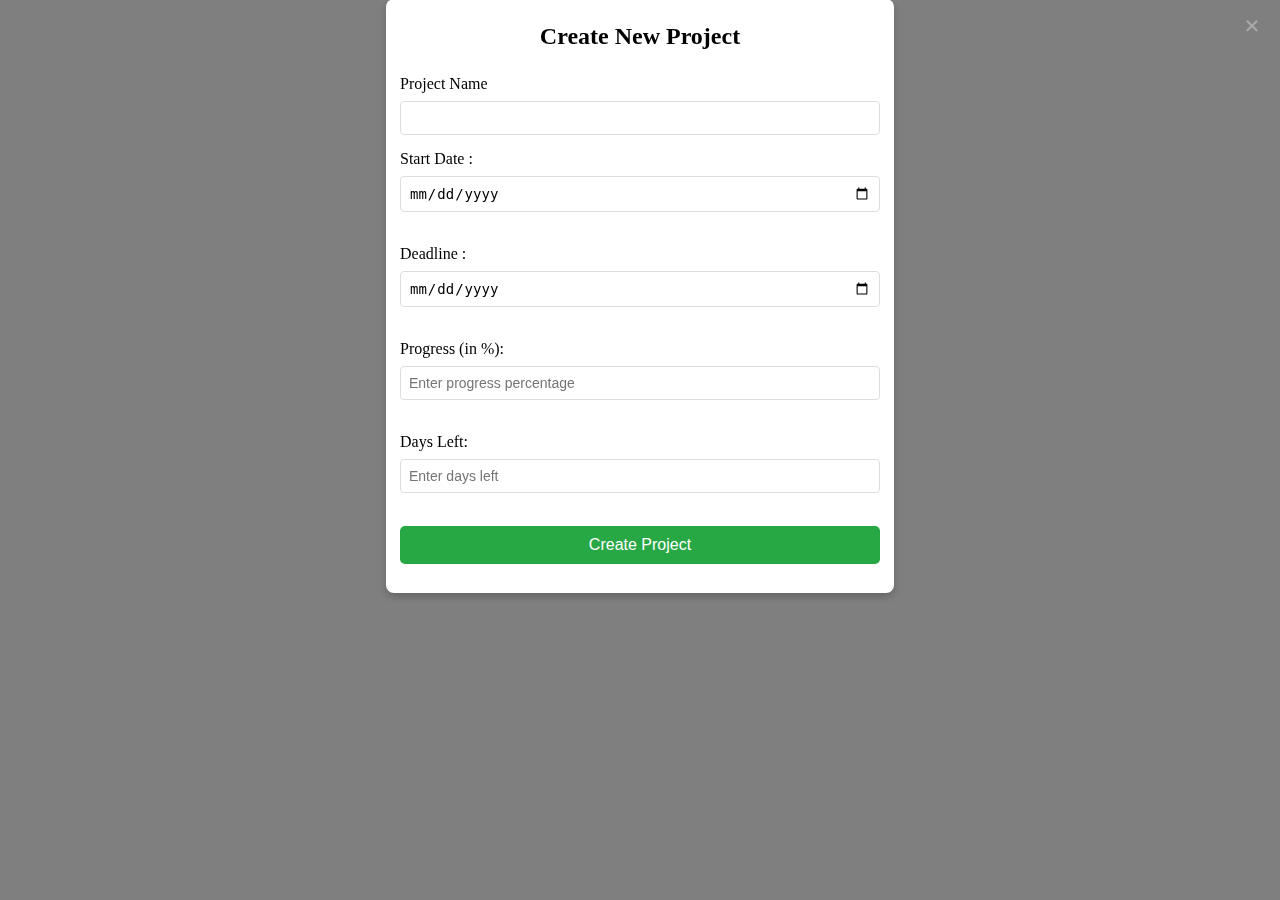
==== project/trial.html @ 5468f36a "header container,side bar collapser and project add button modified" ====
<!DOCTYPE html>
<html lang="en">
<head>
    <meta charset="UTF-8">
    <meta name="viewport" content="width=device-width, initial-scale=1.0">
    <title>Document</title>
    <!-- <link rel="stylesheet" href="style.css"> -->
    <link rel="stylesheet" href="trial.css">
</head>
<body>
    <div>
        <!-- Project Creation Modal -->
        <div class="modal" id="projectModal">
            <div class="modal-content">
                <span class="close-btn" id="closeModalBtn">&times;</span>
                <h2>Create New Project</h2>
                <form id="createProjectForm">
                    <div class="form-group">
                        <label for="projectName">Project Name</label>
                        <input type="text" id="projectName" name="projectName" required>
                    </div>
                    <div class="form-group">
                        <label for="projectDate">Start Date :</label>
                        <input type="date" id="projectDate" required><br><br>
                    </div>
                    <div class="form-group">
                        <label for="projectDate">Deadline : </label>
                        <input type="date" id="projectDate" required><br><br>
                    </div>
                    <div class="form-group">
                        <label for="projectProgress">Progress (in %):</label>
                        <input type="number" id="projectProgress" placeholder="Enter progress percentage" min="0" max="100"  required><br><br>
                    </div>
                    <div class="form-group">
                        <label for="projectDaysLeft">Days Left:</label>
                        <input type="number" id="projectDaysLeft" placeholder="Enter days left" required><br><br>
                    </div>
                    <div class="form-group">
                        <button type="submit" class="submit-btn">Create Project</button>
                    </div>
                </form>
            </div>
        </div>
    </div>

    <script src="script2.js"></script>
</body>
</html>
---- project/style.css ----
@import url("https://fonts.googleapis.com/css?family=DM+Sans:400,500,700&display=swap");
* {
box-sizing: border-box;
}
:root {
--app-container: #f3f6fd;
--main-color: #1f1c2e;
--secondary-color: #4a4a4a;
--link-color: #1f1c2e;
--link-color-hover: #c3cff4;
--link-color-active: #fff;
--link-color-active-bg: #1f1c2e;
--projects-section: #fff;
--message-box-hover: #fafcff;
--message-box-border: #e9ebf0;
--more-list-bg: #fff;
--more-list-bg-hover: #f6fbff;
--more-list-shadow: rgba(209, 209, 209, 0.4);
--button-bg: #1f1c24;
--search-area-bg: #fff;
--star: #1ff1c2 e;
--message-btn: #fff;
}
.dark:root {
--app-container: #1f1d2b;
--app-container: #111827;
--main-color: #fff;
--secondary-color: rgba(255, 255, 255, .8);
--projects-section: #1f2937;
--link-color: rgba(255, 255, 255, .8);
--link-color-hover: rgba(195, 207, 244, 0.1);
--link-color-active-bg: rgba(195, 207, 244, 0.2);
--button-bg: #1f2937;
--search-area-bg: #1f2937;
--message-box-hover: #243244;
--message-box-border: rgba(255, 255, 255, .1);
--star: #ffd92c;
--light-font: rgba(255, 255, 255, .8);
--more-list-bg: #2f3142;
--more-list-bg-hover: rgba(195, 207, 244, 0.1);
--more-list-shadow: rgba(195, 207, 244, 0.1);
--message-btn: rgba(195, 207, 244, 0.1);
}
html, body {
width: 100%;
height: 100vh;
margin: 0;
}
body {
font-family: 'DM Sans', sans-serif;
overflow: hidden;
display: flex;
justify-content: center;
background-color: var(--app-container);
}
button, a {
cursor: pointer;
}
.app-container {
width: 100%;
display: flex;
flex-direction: column;
height: 100%;
background-color: var(--app-container);
transition: 0.2s;
max-width: 1800px;
}
.app-container button, .app-container input, .app-container optgroup, .app-container select, .app-container textarea {
font-family: 'DM Sans', sans-serif;
}
.app-content {
display: flex;
height: 100%;
overflow: hidden;
padding: 16px 24px 24px 0;
}
.app-header {
display: flex;
justify-content: space-between;
align-items: center;
width: 100%;
padding: 16px 24px;
position: relative;
}
.app-header-left, .app-header-right {
display: flex;
align-items: center;
}
.app-header-left {
flex-grow: 1;
}
.app-header-right button {
margin-left: 10px;
}
.app-icon {
width: 26px;
height: 2px;
border-radius: 4px;
background-color: var(--main-color);
position: relative;
}
.app-icon:before, .app-icon:after {
content: '';
position: absolute;
width: 12px;
height: 2px;
border-radius: 4px;
background-color: var(--main-color);
left: 50%;
transform: translatex(-50%);
}
.app-icon:before {
top: -6px;
}
.app-icon:after {
bottom: -6px;
}
.app-name {
color: var(--main-color);
margin: 0;
font-size: 20px;
line-height: 24px;
font-weight: 700;
margin: 0 32px;
}
.mode-switch {
background-color: transparent;
border: none;
padding: 0;
color: var(--main-color);
display: flex;
justify-content: center;
align-items: center;
}
.search-wrapper {
border-radius: 20px;
background-color: var(--search-area-bg);
padding-right: 12px;
height: 40px;
display: flex;
justify-content: space-between;
align-items: center;
width: 100%;
max-width: 480px;
color: var(--light-font);
box-shadow: 0 2px 6px 0 rgba(136, 148, 171, .2), 0 24px 20px -24px rgba(71, 82, 107, .1);
overflow: hidden;
}
.dark .search-wrapper {
box-shadow: none;
}
.search-input {
border: none;
flex: 1;
outline: none;
height: 100%;
padding: 0 20px;
font-size: 16px;
background-color: var(--search-area-bg);
color: var(--main-color);
}
.search-input:placeholder {
color: var(--main-color);
opacity: 0.6;
}
.add-btn {
color: #fff;
background-color: var(--button-bg);
padding: 0;
border: 0;
border-radius: 50%;
width: 32px;
height: 32px;
display: flex;
align-items: center;
justify-content: center;
}
.notification-btn {
color: var(--main-color);
padding: 0;
border: 0;
background-color: transparent;
height: 32px;
display: flex;
justify-content: center;
align-items: center;
}
.profile-btn {
padding: 0;
border: 0;
background-color: transparent;
display: flex;
align-items: center;
padding-left: 12px;
border-left: 2px solid #ddd;
}
.profile-btn img {
width: 32px;
height: 32px;
object-fit: cover;
border-radius: 50%;
margin-right: 4px;
}
.profile-btn span {
color: var(--main-color);
font-size: 16px;
line-height: 24px;
font-weight: 700;
}
.page-content {
flex: 1;
width: 100%;
}
.app-sidebar {
padding: 40px 16px;
display: flex;
flex-direction: column;
align-items: center;
transform: translateX(10%);
}
.app-sidebar-link {
color: var(--main-color);
color: var(--link-color);
margin: 16px 0;
transition: 0.2s;
border-radius: 50%;
flex-shrink: 0;
width: 40px;
height: 40px;
display: flex;
justify-content: center;
align-items: center;
}
.app-sidebar-link:hover {
background-color: var(--link-color-hover);
color: var(--link-color-active);
}
.app-sidebar-link.active {
background-color: var(--link-color-active-bg);
color: var(--link-color-active);
}
.projects-section {
flex: 2;
background-color: var(--projects-section);
border-radius: 32px;
padding: 32px 32px 0 32px;
overflow: hidden;
height: 100%;
display: flex;
flex-direction: column;
}
.projects-section-line {
display: flex;
justify-content: space-between;
align-items: center;
padding-bottom: 32px;
}
.projects-section-header {
display: flex;
justify-content: space-between;
align-items: center;
margin-bottom: 24px;
color: var(--main-color);
}
.projects-section-header p {
font-size: 24px;
line-height: 32px;
font-weight: 700;
opacity: 0.9;
margin: 0;
color: var(--main-color);
}
.projects-section-header .time {
font-size: 20px;
}
.projects-status {
display: flex;
}
.item-status {
display: flex;
flex-direction: column;
margin-right: 16px;
}
.item-status:not(:last-child) .status-type:after {
content: '';
position: absolute;
right: 8px;
top: 50%;
transform: translatey(-50%);
width: 6px;
height: 6px;
border-radius: 50%;
border: 1px solid var(--secondary-color);
}
.status-number {
font-size: 24px;
line-height: 32px;
font-weight: 700;
color: var(--main-color);
}
.status-type {
position: relative;
padding-right: 24px;
color: var(--secondary-color);
}
.view-actions {
display: flex;
align-items: center;
}
.view-btn {
width: 36px;
height: 36px;
display: flex;
justify-content: center;
align-items: center;
padding: 6px;
border-radius: 4px;
background-color: transparent;
border: none;
color: var(--main-color);
margin-left: 8px;
transition: 0.2s;
}
.view-btn.active {
background-color: var(--link-color-active-bg);
color: var(--link-color-active);
}
.view-btn:not(.active):hover {
background-color: var(--link-color-hover);
color: var(--link-color-active);
}
.messages-section {
flex-shrink: 0;
padding-bottom: 32px;
background-color: var(--projects-section);
margin-left: 24px;
flex: 1;
width: 100%;
border-radius: 30px;
position: relative;
overflow: auto;
transition: all 300ms cubic-bezier(0.19, 1, 0.56, 1);
}
.messages-section .messages-close {
position: absolute;
top: 12px;
right: 12px;
z-index: 3;
border: none;
background-color: transparent;
color: var(--main-color);
display: none;
}
.messages-section.show {
transform: translateX(0);
opacity: 1;
margin-left: 0;
}
.messages-section .projects-section-header {
position: static;
top: 0;
z-index: 1;
padding: 32px 24px 0 24px;
background-color: var(--projects-section);
}
.static{
    position: static;
}
.message-box {
border-top: 1px solid var(--message-box-border);
padding: 16px;
display: flex;
align-items: flex-start;
width: 100%;
}
.message-box:hover {
background-color: var(--message-box-hover);
border-top-color: var(--link-color-hover);
}
.message-box:hover + .message-box {
border-top-color: var(--link-color-hover);
}
.message-box img {
border-radius: 50%;
object-fit: cover;
width: 40px;
height: 40px;
}
.message-header {
display: flex;
align-items: center;
justify-content: space-between;
width: 100%;
}
.message-header .name {
font-size: 16px;
line-height: 24px;
font-weight: 700;
color: var(--main-color);
margin: 0;
}
.message-content {
padding-left: 16px;
width: 100%;
}
.star-checkbox input {
opacity: 0;
position: absolute;
width: 0;
height: 0;
}
.star-checkbox label {
width: 24px;
height: 24px;
display: flex;
justify-content: center;
align-items: center;
cursor: pointer;
}
.dark .star-checkbox {
color: var(--secondary-color);
}
.dark .star-checkbox input:checked + label {
color: var(--star);
}
.star-checkbox input:checked + label svg {
fill: var(--star);
transition: 0.2s;
}
.message-line {
font-size: 14px;
line-height: 20px;
margin: 8px 0;
color: var(--secondary-color);
opacity: 0.7;
}
.message-line.time {
text-align: right;
margin-bottom: 0;
}
.project-boxes {
margin: 0 -8px;
overflow-y: auto;
}
.project-boxes.jsGridView {
display: flex;
flex-wrap: wrap;
}
.project-boxes.jsGridView .project-box-wrapper {
width: 33.3%;
}
.project-boxes.jsListView .project-box {
display: flex;
border-radius: 10px;
position: relative;
}
.project-boxes.jsListView .project-box > * {
margin-right: 24px;
}
.project-boxes.jsListView .more-wrapper {
position: absolute;
right: 16px;
top: 16px;
}
.project-boxes.jsListView .project-box-content-header {
order: 1;
max-width: 120px;
}
.project-boxes.jsListView .project-box-header {
order: 2;
}
.project-boxes.jsListView .project-box-footer {
order: 3;
padding-top: 0;
flex-direction: column;
justify-content: flex-start;
}
.project-boxes.jsListView .project-box-footer:after {
display: none;
}
.project-boxes.jsListView .participants {
margin-bottom: 8px;
}
.project-boxes.jsListView .project-box-content-header p {
text-align: left;
overflow: hidden;
white-space: nowrap;
text-overflow: ellipsis;
}
.project-boxes.jsListView .project-box-header > span {
position: absolute;
bottom: 16px;
left: 16px;
font-size: 12px;
}
.project-boxes.jsListView .box-progress-wrapper {
order: 3;
flex: 1;
}
.project-box {
--main-color-card: #dbf6fd;
border-radius: 30px;
padding: 16px;
background-color: var(--main-color-card);
}
.project-box-header {
display: flex;
align-items: center;
justify-content: space-between;
margin-bottom: 16px;
color: var(--main-color);
}
.project-box-header span {
color: #4a4a4a;
opacity: 0.7;
font-size: 14px;
line-height: 16px;
}
.project-box-content-header {
text-align: center;
margin-bottom: 16px;
}
.project-box-content-header p {
margin: 0;
}
.project-box-wrapper {
padding: 8px;
transition: 0.2s;
}
.project-btn-more {
padding: 0;
height: 14px;
width: 24px;
height: 24px;
position: relative;
background-color: transparent;
border: none;
flex-shrink: 0;
/*&:after, &:before {
content: '';
position: absolute;
width: 6px;
height: 6px;
border-radius: 50%;
background-color: var(--main-color);
opacity: .8;
left: 50%;
transform: translatex(-50%);
}
&:before {
top: 0;
}
&:after {
bottom: 0;
}
*/
}
.more-wrapper {
position: relative;
}
.box-content-header {
font-size: 16px;
line-height: 24px;
font-weight: 700;
opacity: 0.7;
}
.box-content-subheader {
font-size: 14px;
line-height: 24px;
opacity: 0.7;
}
.box-progress {
display: block;
height: 4px;
border-radius: 6px;
}
.box-progress-bar {
width: 100%;
height: 4px;
border-radius: 6px;
overflow: hidden;
background-color: #fff;
margin: 8px 0;
}
.box-progress-header {
font-size: 14px;
font-weight: 700;
line-height: 16px;
margin: 0;
}
.box-progress-percentage {
text-align: right;
margin: 0;
font-size: 14px;
font-weight: 700;
line-height: 16px;
}
.project-box-footer {
display: flex;
justify-content: space-between;
padding-top: 16px;
position: relative;
}
.project-box-footer:after {
content: '';
position: absolute;
background-color: rgba(255, 255, 255, 0.6);
width: calc(100% + 32px);
top: 0;
left: -16px;
height: 1px;
}
.participants {
display: flex;
align-items: center;
}
.participants img {
width: 20px;
height: 20px;
border-radius: 50%;
overflow: hidden;
object-fit: cover;
}
.participants img:not(:first-child) {
margin-left: -8px;
}
.add-participant {
width: 20px;
height: 20px;
border-radius: 50%;
border: none;
background-color: rgba(255, 255, 255, 0.6);
margin-left: 6px;
display: flex;
justify-content: center;
align-items: center;
padding: 0;
}
.days-left {
background-color: rgba(255, 255, 255, 0.6);
font-size: 12px;
border-radius: 20px;
flex-shrink: 0;
padding: 6px 16px;
font-weight: 700;
}
.mode-switch.active .moon {
fill: var(--main-color);
}
.messages-btn {
border-radius: 4px 0 0 4px;
position: absolute;
right: 0;
top: 58px;
background-color: var(--message-btn);
border: none;
color: var(--main-color);
display: flex;
justify-content: center;
align-items: center;
padding: 4px;
display: none;
}
@media screen and (max-width: 980px) {
.project-boxes.jsGridView .project-box-wrapper {
width: 50%;
}
.status-number, .status-type {
font-size: 14px;
}
.status-type:after {
width: 4px;
height: 4px;
}
.item-status {
margin-right: 0;
}
}
@media screen and (max-width: 880px) {
.messages-section {
transform: translateX(100%);
position: absolute;
opacity: 0;
top: 0;
z-index: 2;
height: 100%;
width: 100%;
}
.messages-section .messages-close {
display: block;
}
.messages-btn {
display: flex;
}
}
@media screen and (max-width: 720px) {
.app-name, .profile-btn span {
display: none;
}
.add-btn, .notification-btn, .mode-switch {
width: 20px;
height: 20px;
}
.add-btn svg, .notification-btn svg, .mode-switch svg {
width: 16px;
height: 16px;
}
.app-header-right button {
margin-left: 4px;
}
}
@media screen and (max-width: 520px) {
.projects-section {
overflow: auto;
}
.project-boxes {
overflow-y: visible;
}
.app-sidebar, .app-icon {
display: none;
}
.app-content {
padding: 16px 12px 24px 12px;
}
.status-number, .status-type {
font-size: 10px;
}
.view-btn {
width: 24px;
height: 24px;
}
.app-header {
padding: 16px 10px;
}
.search-input {
max-width: 120px;
}
.project-boxes.jsGridView .project-box-wrapper {
width: 100%;
}
.projects-section {
padding: 24px 16px 0 16px;
}
.profile-btn img {
width: 24px;
height: 24px;
}
.app-header {
padding: 10px;
}
.projects-section-header p, .projects-section-header .time {
font-size: 18px;
}
.status-type {
padding-right: 4px;
}
.status-type:after {
display: none;
}
.search-input {
font-size: 14px;
}
.messages-btn {
top: 48px;
}
.box-content-header {
font-size: 12px;
line-height: 16px;
}
.box-content-subheader {
font-size: 12px;
line-height: 16px;
}
.project-boxes.jsListView .project-box-header > span {
font-size: 10px;
}
.box-progress-header {
font-size: 12px;
}
.box-progress-percentage {
font-size: 10px;
}
.days-left {
font-size: 8px;
padding: 6px 6px;
text-align: center;
}
.project-boxes.jsListView .project-box > * {
margin-right: 10px;
}
.project-boxes.jsListView .more-wrapper {
right: 2px;
top: 10px;
}
}
.show2{
    /* transform: translateX(300px); */
    display:none;
    cursor: pointer;
    /* position: absolute; */
    /*transition: transform 5s ease; Smooth transition*/
}
.app-header-left svg:hover {
    background-color: var(--link-color-hover);
    color: var(--link-color-hover);
}
.app-header-left svg {
    color: var(--main-color);
}
    footer div{
        text-align: center;
        font-weight: 800;
        color: var(--main-color);
        font-size: 12px;
        background-color: var(--app-container);
    }




      /* Modal Background */
.modal {
    display: none;  /*Hidden by default */
    position: fixed; /* Fixed position */
    z-index: 1; /* Sit on top */
    left: 0;
    top: 0;
    width: 100%; /* Full width */
    height: 100%; /* Full height */
    background-color: rgba(0, 0, 0, 0.5); /* Semi-transparent background */
    padding-top: 0px;
   
  }
  
  /* Modal Content */
  .modal-content {
    background-color: white;
    margin: 5% auto; /* Center the modal */
    padding: 4px;
    border-radius: 8px;
    width: 80%; /* Adjust width as needed */
    max-width: 500px; /* Maximum width */
    box-shadow: 0 4px 8px rgba(0, 0, 0, 0.2);
  }
  
  /* Close Button */
  .close-btn {
    color: #aaa;
    font-size: 28px;
    font-weight: bold;
    position: absolute;
    right: 20px;
    top: 10px;
    cursor: pointer;
  }
  
  /* Close Button Hover */
  .close-btn:hover,
  .close-btn:focus {
    color: black;
    text-decoration: none;
    cursor: pointer;
  }
  
  /* Modal Title */
  h2 {
    font-size: 24px;
    margin-bottom: 15px;
    text-align: center;
    font-weight: 600;
  }
  
  /* Form Styles */
  .form-group {
    margin-bottom: 15px;
  }
  
  .form-group label {
    display: block;
    font-size: 16px;
    margin-bottom: 8px;
  }
  
  .form-group input {
    width: 100%;
    padding: 8px;
    font-size: 14px;
    border: 1px solid #ddd;
    border-radius: 4px;
    box-sizing: border-box;
  }
  
  .form-group input:focus {
    outline: none;
    border-color: #007BFF;
  }
  
  /* Submit Button */
  .submit-btn {
    background-color: #28a745;
    color: white;
    border: none;
    padding: 10px 15px;
    font-size: 16px;
    border-radius: 5px;
    cursor: pointer;
    width: 100%;
  }
  
  .submit-btn:hover {
    background-color: #218838;
  }
#createProjectForm{
    padding: 2%;
}
.modal-content{
    margin-top: -1px;
}
  
  /* Responsive Design */
  @media (max-width: 600px) {
    .modal-content {
      width: 90%;
    }
  
    .form-group input {
      font-size: 14px;
    }
  
    .submit-btn {
      font-size: 14px;
    }
  }
---- project/trial.css ----
/* * {
  margin: 0;
  padding: 0;
}
.app-sidebar {
  padding: 40px 16px;
  display: flex;
  flex-direction: column;
  align-items: center;
}
.app-sidebar {
  transform: translateX(100%);
  position: absolute;
  opacity: 0;
  top: 0;
  z-index: 2;
  height: 100%;
  width: 100%;
}
.show2 {
    transform: translateX(0);
    opacity: 1;
    margin-left: 0;
  }
  transform: translateX(300px); */


  /* Modal Background */
.modal {
    /*display: none;  Hidden by default */
    position: fixed; /* Fixed position */
    z-index: 1; /* Sit on top */
    left: 0;
    top: 0;
    width: 100%; /* Full width */
    height: 100%; /* Full height */
    background-color: rgba(0, 0, 0, 0.5); /* Semi-transparent background */
    padding-top: 0px;
  }
  
  /* Modal Content */
  .modal-content {
    background-color: white;
    margin: 5% auto; /* Center the modal */
    padding: 4px;
    border-radius: 8px;
    width: 80%; /* Adjust width as needed */
    max-width: 500px; /* Maximum width */
    box-shadow: 0 4px 8px rgba(0, 0, 0, 0.2);
  }
  
  /* Close Button */
  .close-btn {
    color: #aaa;
    font-size: 28px;
    font-weight: bold;
    position: absolute;
    right: 20px;
    top: 10px;
    cursor: pointer;
  }
  
  /* Close Button Hover */
  .close-btn:hover,
  .close-btn:focus {
    color: black;
    text-decoration: none;
    cursor: pointer;
  }
  
  /* Modal Title */
  h2 {
    font-size: 24px;
    margin-bottom: 15px;
    text-align: center;
    font-weight: 600;
  }
  
  /* Form Styles */
  .form-group {
    margin-bottom: 15px;
  }
  
  .form-group label {
    display: block;
    font-size: 16px;
    margin-bottom: 8px;
  }
  
  .form-group input {
    width: 100%;
    padding: 8px;
    font-size: 14px;
    border: 1px solid #ddd;
    border-radius: 4px;
    box-sizing: border-box;
  }
  
  .form-group input:focus {
    outline: none;
    border-color: #007BFF;
  }
  
  /* Submit Button */
  .submit-btn {
    background-color: #28a745;
    color: white;
    border: none;
    padding: 10px 15px;
    font-size: 16px;
    border-radius: 5px;
    cursor: pointer;
    width: 100%;
  }
  
  .submit-btn:hover {
    background-color: #218838;
  }
#createProjectForm{
    padding: 2%;
}
.modal-content{
    margin-top: -1px;
}
  
  /* Responsive Design */
  @media (max-width: 600px) {
    .modal-content {
      width: 90%;
    }
  
    .form-group input {
      font-size: 14px;
    }
  
    .submit-btn {
      font-size: 14px;
    }
  }
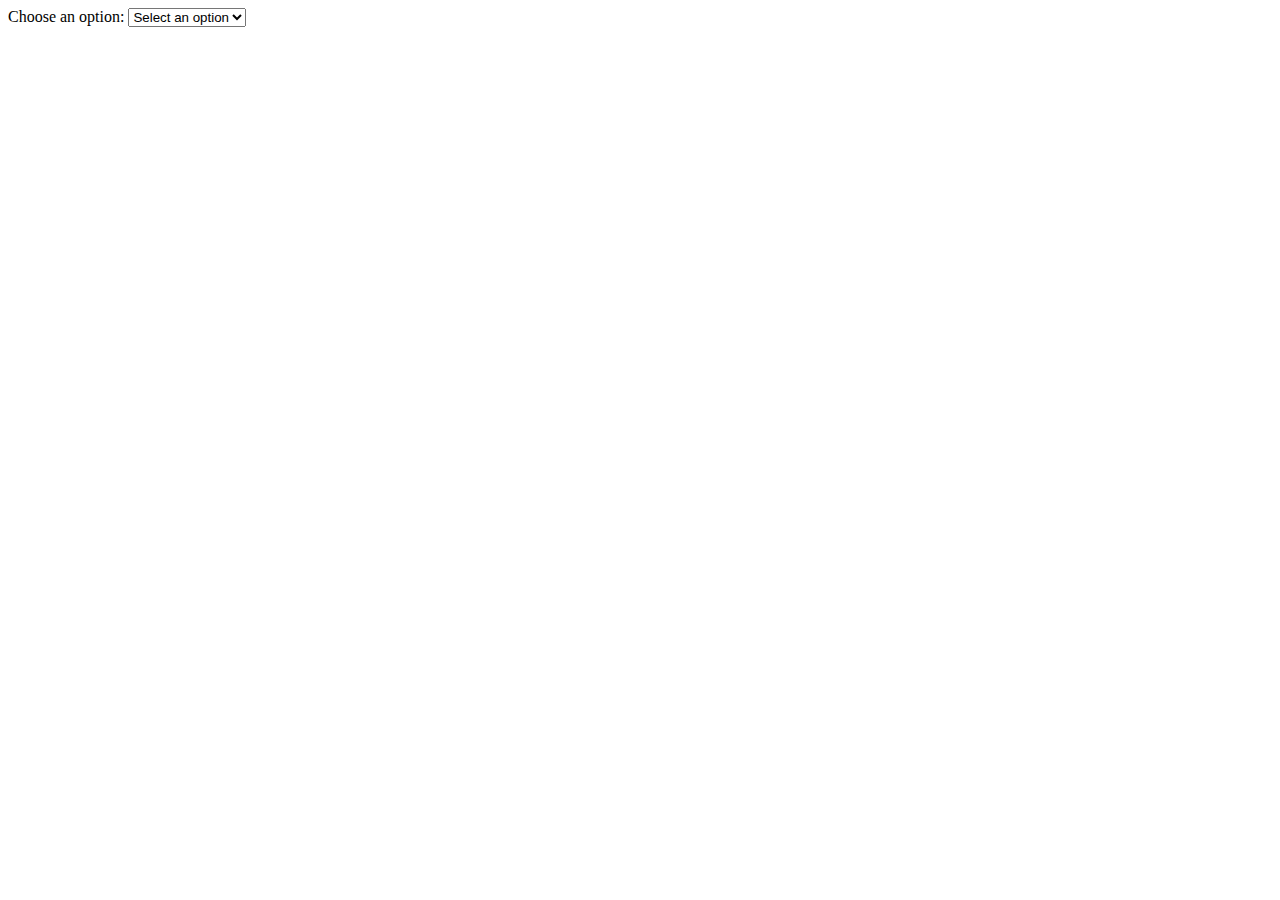
==== commit 0a097935: "project status in project craetion, project edition , removing project functionalities are added" ====
--- a/project/trial.html
+++ b/project/trial.html
@@ -1,50 +1,53 @@
 <!DOCTYPE html>
 <html lang="en">
-<head>
-    <meta charset="UTF-8">
-    <meta name="viewport" content="width=device-width, initial-scale=1.0">
-    <title>Document</title>
-    <!-- <link rel="stylesheet" href="style.css"> -->
-    <link rel="stylesheet" href="trial.css">
-</head>
-<body>
-    <div>
-        <!-- Project Creation Modal -->
-        <div class="modal" id="projectModal">
-            <div class="modal-content">
-                <span class="close-btn" id="closeModalBtn">&times;</span>
-                <h2>Create New Project</h2>
-                <form id="createProjectForm">
-                    <div class="form-group">
-                        <label for="projectName">Project Name</label>
-                        <input type="text" id="projectName" name="projectName" required>
-                    </div>
-                    <div class="form-group">
-                        <label for="projectDate">Start Date :</label>
-                        <input type="date" id="projectDate" required><br><br>
-                    </div>
-                    <div class="form-group">
-                        <label for="projectDate">Deadline : </label>
-                        <input type="date" id="projectDate" required><br><br>
-                    </div>
-                    <div class="form-group">
-                        <label for="projectProgress">Progress (in %):</label>
-                        <input type="number" id="projectProgress" placeholder="Enter progress percentage" min="0" max="100"  required><br><br>
-                    </div>
-                    <div class="form-group">
-                        <label for="projectDaysLeft">Days Left:</label>
-                        <input type="number" id="projectDaysLeft" placeholder="Enter days left" required><br><br>
-                    </div>
-                    <div class="form-group">
-                        <button type="submit" class="submit-btn">Create Project</button>
-                    </div>
-                </form>
-            </div>
-        </div>
-    </div>
+  <head>
+    <meta charset="UTF-8" />
+    <meta name="viewport" content="width=device-width, initial-scale=1.0" />
+    <title>Login</title>
+  </head>
 
-    <script src="script2.js"></script>
-</body>
+  <body>
+    <label for="myDropdown">Choose an option:</label>
+    <select id="myDropdown" onchange="insertInputField()">
+      <option value="none">Select an option</option>
+      <option value="option1">Option 1</option>
+      <option value="option2">Option 2</option>
+      <option value="option3">Option 3</option>
+    </select>
+    
+    <!-- The input field will be inserted here -->
+    <div id="inputContainer"></div>
+    
+    <script>
+
+      function insertInputField() {
+        const dropdown = document.getElementById('myDropdown');
+        const inputContainer = document.getElementById('inputContainer');
+        const selectedValue = dropdown.value;
+      
+        // Clear any previously inserted input field
+        inputContainer.innerHTML = '';
+      
+        // Check which option is selected and insert the input accordingly
+        if (selectedValue === 'option1') {
+          const input1 = document.createElement('input');
+          input1.type = 'text';
+          input1.placeholder = 'Enter text for Option 1';
+          inputContainer.appendChild(input1);
+        } else if (selectedValue === 'option2') {
+          const input2 = document.createElement('input');
+          input2.type = 'number';
+          input2.placeholder = 'Enter a number for Option 2';
+          inputContainer.appendChild(input2);
+        } else if (selectedValue === 'option3') {
+          const input3 = document.createElement('input');
+          input3.type = 'date';
+          input3.placeholder = 'Select a date for Option 3';
+          inputContainer.appendChild(input3);
+        }
+      }
+      
+    </script>
+  </body>
+ 
 </html>
-
-
